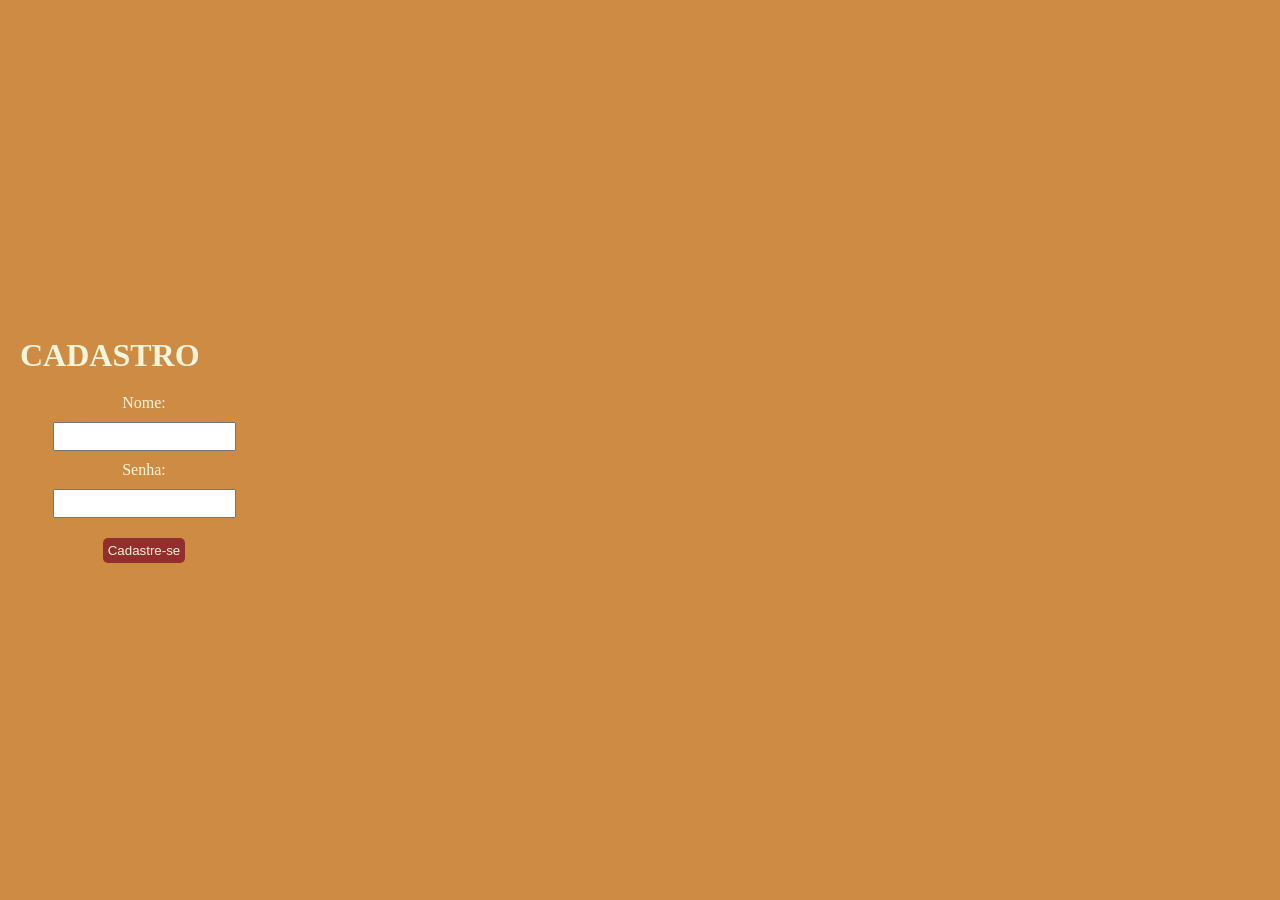
==== templates/cadastro.html @ 84252ebe "ADD: Rotas de cadastro, login e sessao" ====
<!DOCTYPE html>
<html lang="en">
<head>
    <meta charset="UTF-8">
    <meta name="viewport" content="width=device-width, initial-scale=1.0">
    <title>Cadastro</title>
    <style>
        *{
            margin: 0;
            padding: 0;
            box-sizing: border-box;
        }
        h1{
            margin-bottom: 20px;
        }
        body{
            padding: 20px;
            height: 100vh;
            justify-items: center;
            align-content: center;
            background-color: #CE8B44;
            color: beige;

        }
        form{
            display: flex;
            flex-direction: column;
            align-items: center;
            width: 20%;
            gap: 10px;
        }
        input{
            padding-left: 5px;
            padding: 5px;
        }
        button{
            margin-top: 10px;
            padding: 5px;
            border: none;
            border-radius: 5px;
            background-color: #932E2E;
            color: beige;
        }

    </style>
</head>
<body>
    <h1>CADASTRO</h1>
    <form action="/cadastro", method="post">
        <label>Nome:</label>
        <input type="text" name="usuario">
        
        <label>Senha:</label>
        <input type="password" name="senha">

        <button type="submit">Cadastre-se</button>
    </form>
</body>
</html>
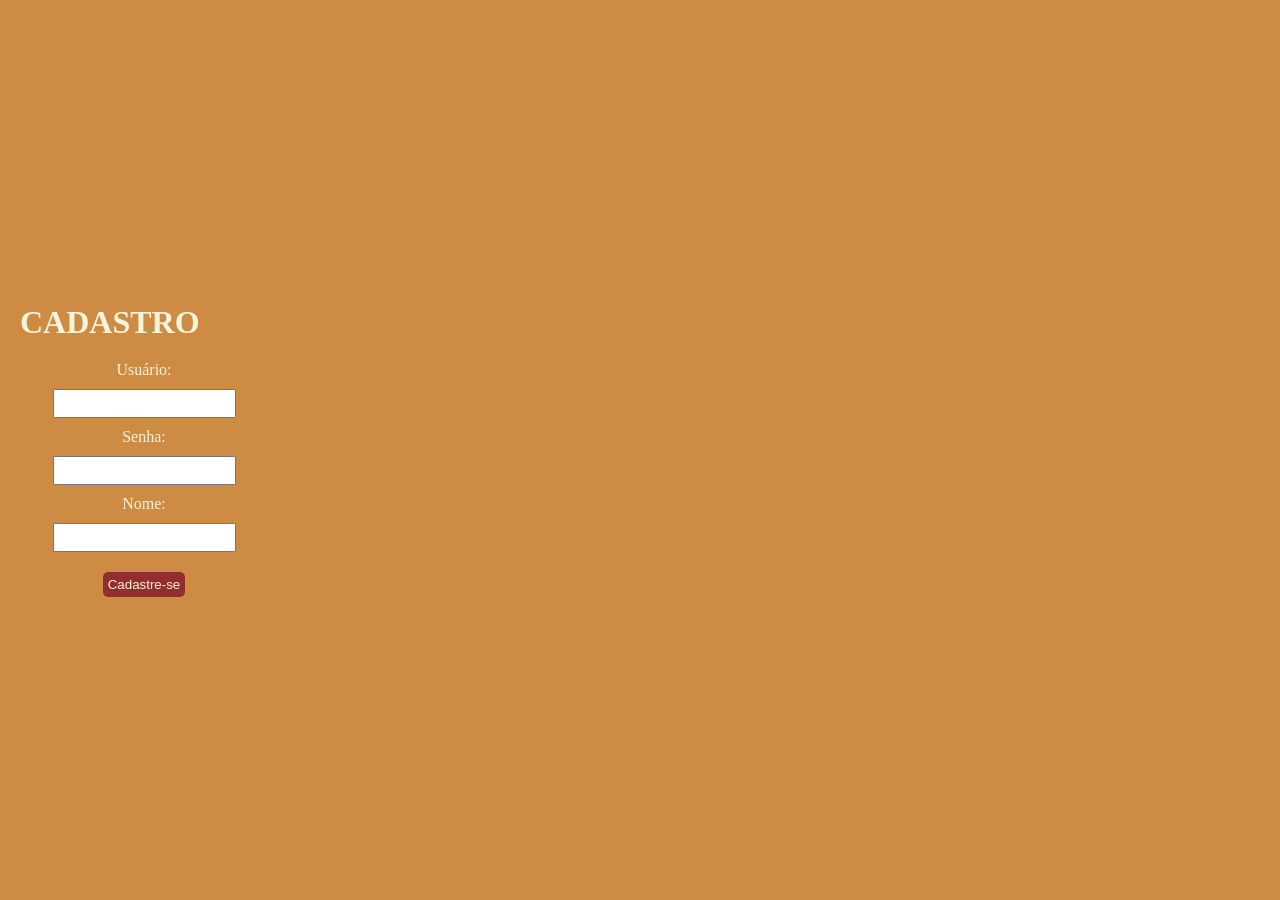
==== commit 41ee0a32: "ADD: Área de nomea aparencia dele na parte do usuário" ====
--- a/templates/cadastro.html
+++ b/templates/cadastro.html
@@ -47,12 +47,15 @@
 <body>
     <h1>CADASTRO</h1>
     <form action="/cadastro", method="post">
-        <label>Nome:</label>
+        
+        <label>Usuário:</label>
         <input type="text" name="usuario">
         
         <label>Senha:</label>
         <input type="password" name="senha">
-
+        
+        <label>Nome:</label>
+        <input type="text" name="nome">
         <button type="submit">Cadastre-se</button>
     </form>
 </body>
